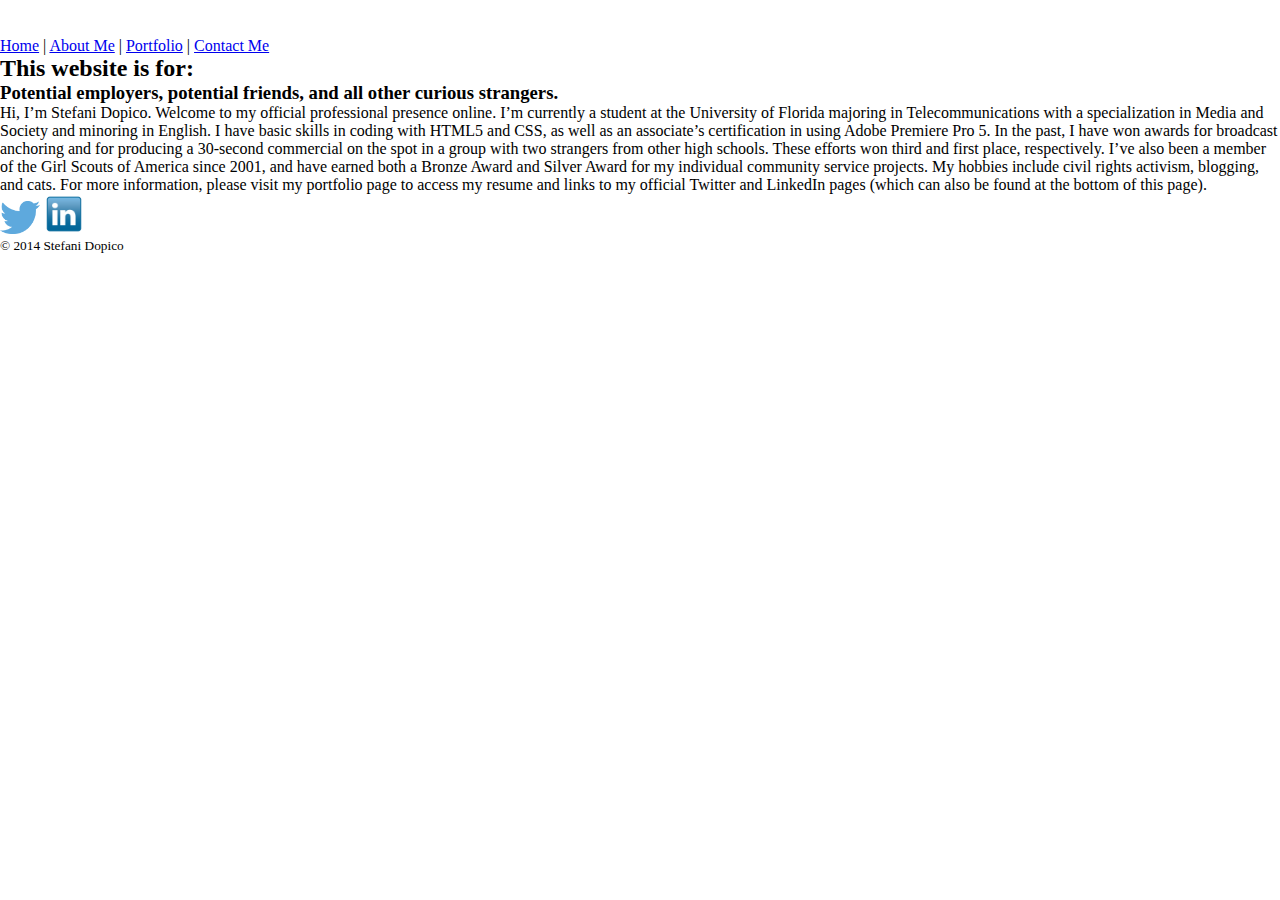
==== about.html @ bbc07d0d "Update about.html" ====
<html>
 
    <head>
        <title>About me page!</title>
        <meta charset="UTF-8">
        <meta name="description" content="Here's where you can learn about Stefani.">
        <meta name="author" content="Stefani Dopico">
        <link rel="stylesheet" type="text/css" href="css/layout.css">
    </head>

    <body>

        <div id="wrapper">
        
            <header>
                <h1>Stefani's Personal Site</h1>
            </header>
            
            <nav>
                <a href="http://sdopico.github.io/index.html">Home</a> |
		<a href="http://sdopico.github.io/about.html">About Me</a> |
		<a href="http://sdopico.github.io/portfolio.html">Portfolio</a> |
		<a href="http://sdopico.github.io/contact.html">Contact Me</a> 
            </nav>
	</div>
	
	<div id="main-content">
		<div id="left-column">
			
			<h2>This website is for:</h2>
			<h3>Potential employers, potential friends, and all other curious strangers.</h3>
			</div>
			
			
		<div id="center-column">
		Hi, I’m Stefani Dopico. Welcome to my official professional presence online.
I’m currently a student at the University of Florida majoring in Telecommunications with a specialization in Media and Society and minoring in English. I have basic skills in coding with HTML5 and CSS, as well as an associate’s certification in using Adobe Premiere Pro 5. In the past, I have won awards for broadcast anchoring and for producing a 30-second commercial on the spot in a group with two strangers from other high schools. These efforts won third and first place, respectively. I’ve also been a member of the Girl Scouts of America since 2001, and have earned both a Bronze Award and Silver Award for my individual community service projects. My hobbies include civil rights activism, blogging, and cats. For more information, please visit my portfolio page to access my resume and links to my official Twitter and LinkedIn pages (which can also be found at the bottom of this page).
</div>
<p></p>
</body>
<div id="footer">
<footer>
            <a href="http://twitter.com/stefanidopico" target="_blank"><img src="img/twitter-logo.png" border="0" width="40" title="Twitter" alt="Twitter logo"></a> <a href="https://www.linkedin.com/pub/stefani-dopico/a3/119/19" target="_blank"><img src="img/linkedin-icon-logo.png" border="0" width="40" title="LinkedIn" alt="LinkedIn logo"></a>
                <p><small>&copy; 2014 Stefani Dopico</small></p>
</footer></div>
</html>
---- css/layout.css ----
*    {
    background color: #ffd6ff;
    box-sizing: border-box;
    margin: 0;
    padding: 0;
}

body {
	
}

h1 {
	color: #ffffff;


body {  
        font-size: 14px;
        line-height: 24px;
        margin: 0;
        padding: 0;
        height: 100;
}


#wrapper { 
        min-height: 100%;
        position: relative;
            
}
            

header {background-color: #ff0066;
        color: #ff0066;
        height: 100px;
        padding: 15px;
}

header h1 { 
        font-size: 65px;
        text-align: left;
        color: #000000;
        font-weight: 500;
        padding: 10px;
}

header nav { 
        margin: 18px 0 0 10px ;
    background-color: #026D93;
        text-align: center;
        font-family: Herculanum, sans-serif;
}
    
header a {
        color: #000000;
        margin-right: 20px;
        text-decoration: none;
}

header a:hover {
        color: #ffffff;
}

header a:visited {
        text-decoration:none;
 }
    


article {
    clear: both;
    padding:  0 10px 0 10px;
}

article h1 {
        font-size: 22px;
        line-height: 34px;
        margin-top: 4px;

}

article h2 {
        font-size: 22px;
        line-height: 34px;
        margin-bottom: 4px;
}


aside {
    background-color: ;
    float:right;
    width: 45%;
    margin: 0 0 10px 2%;
    
}


h1 {
    font-family: Arial Narrow, sans-serif;
    color: #000000;
    font-size: 100px
}

h2 {
    margin: 15px 0 15px 0;
    color: #000000;
    text-align: center
}

h3 { margin: 15px 0 0 0;
    color: #000000;
    text-align: left;
}

h4 { 
    text-align: left;
}

h5{ 
    text-align: center;
    font-size: 16px;
}



p {
    font-size: 24px;
    line-height: 24px;
    color: #0000000;
    
}

.resume { 
    clear: both;
    font-size: 16px;
    font-family: cambria;
    width: 100%;
    line-height: 12px;
    margin: 0 0 0 0;
    padding: 0;
    
    
}

img {width: 100%;
    margin: 10px 0 20px 0;
    
}

.half { 
        width: 20%;
        max-height: 50%;
        float: right;
        margin: 0 0 10px 40px;
        border: solid #000000 5px;
        text-align: center;
        background-color: #ffffff;
        
}

.first{ 
    width: 40%;
    max-height: 45%;
    margin: 0 5% 5% 5%;
    max-height: 50%;
    border: solid #000000 5px;
    
}


.second { 
    width: 30%;
    max-height: 45%;
    margin:  0 5% 5% 5%;
    border:  solid #000000 5px;
        
    
}
 
.full { max-width: 1060px;
        margin: 0 6% 0 6%;
        max-height: 50%;
       
}


footer {
    clear: both;
    font-family: palatino, sans-serif;
    font-size: 12px;
    padding: 0 10px 0 10px;
    background-color: #026D93;
    color: #ffffff;
    height: 30px;
    width:100%;
    position: absolute;
    bottom:0;
        
}
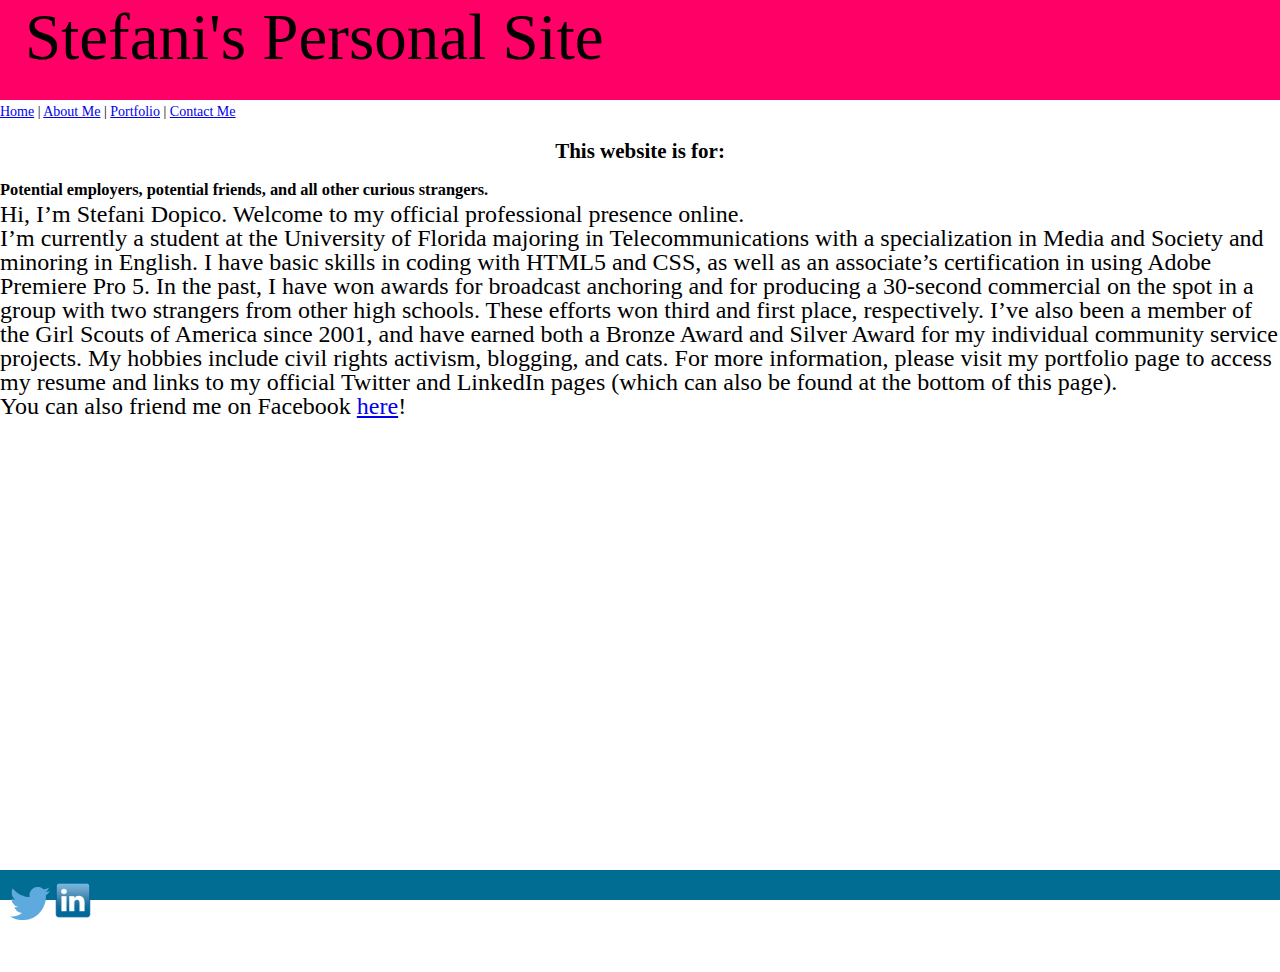
==== commit 89394d77: "Update about.html" ====
--- a/about.html
+++ b/about.html
@@ -33,8 +33,10 @@
 			
 			
 		<div id="center-column">
-		Hi, I’m Stefani Dopico. Welcome to my official professional presence online.
-I’m currently a student at the University of Florida majoring in Telecommunications with a specialization in Media and Society and minoring in English. I have basic skills in coding with HTML5 and CSS, as well as an associate’s certification in using Adobe Premiere Pro 5. In the past, I have won awards for broadcast anchoring and for producing a 30-second commercial on the spot in a group with two strangers from other high schools. These efforts won third and first place, respectively. I’ve also been a member of the Girl Scouts of America since 2001, and have earned both a Bronze Award and Silver Award for my individual community service projects. My hobbies include civil rights activism, blogging, and cats. For more information, please visit my portfolio page to access my resume and links to my official Twitter and LinkedIn pages (which can also be found at the bottom of this page).
+		<p>Hi, I’m Stefani Dopico. Welcome to my official professional presence online.</p>
+<p>I’m currently a student at the University of Florida majoring in Telecommunications with a specialization in Media and Society and minoring in English. I have basic skills in coding with HTML5 and CSS, as well as an associate’s certification in using Adobe Premiere Pro 5. In the past, I have won awards for broadcast anchoring and for producing a 30-second commercial on the spot in a group with two strangers from other high schools. These efforts won third and first place, respectively. I’ve also been a member of the Girl Scouts of America since 2001, and have earned both a Bronze Award and Silver Award for my individual community service projects. My hobbies include civil rights activism, blogging, and cats. For more information, please visit my portfolio page to access my resume and links to my official Twitter and LinkedIn pages (which can also be found at the bottom of this page).</p>
+<p>You can also friend me on Facebook <a href="https://www.facebook.com/stefanidopico">here</a>!</p>
+	
 </div>
 <p></p>
 </body>
--- a/css/layout.css
+++ b/css/layout.css
@@ -1,21 +1,19 @@
-
-
 *    {
-    background color: #ffd6ff;
+    
     box-sizing: border-box;
     margin: 0;
     padding: 0;
 }
 
-body {
-	
+h1 {
+	color: #ffffff;
 }
 
-h1 {
-	color: #ffffff;
-
-
 body {  
+       background color: #ffd6ff;
+       background-image: url('pink-feather-texture-background.jpg');
+    	background-repeat: no-repeat;
+       font-family: "Palatino Linotype";
         font-size: 14px;
         line-height: 24px;
         margin: 0;
@@ -31,7 +29,9 @@
 }
             
 
-header {background-color: #ff0066;
+header {
+	font-family: "Palatino";
+	background-color: #ff0066;
         color: #ff0066;
         height: 100px;
         padding: 15px;
@@ -49,7 +49,7 @@
         margin: 18px 0 0 10px ;
     background-color: #026D93;
         text-align: center;
-        font-family: Herculanum, sans-serif;
+        font-family: "Palatino", sans-serif;
 }
     
 header a {
@@ -97,7 +97,7 @@
 
 
 h1 {
-    font-family: Arial Narrow, sans-serif;
+    
     color: #000000;
     font-size: 100px
 }
@@ -130,20 +130,9 @@
     color: #0000000;
     
 }
+    
 
-.resume { 
-    clear: both;
-    font-size: 16px;
-    font-family: cambria;
-    width: 100%;
-    line-height: 12px;
-    margin: 0 0 0 0;
-    padding: 0;
-    
-    
-}
-
-img {width: 100%;
+img {
     margin: 10px 0 20px 0;
     
 }
@@ -187,7 +176,7 @@
 
 footer {
     clear: both;
-    font-family: palatino, sans-serif;
+    font-family: "palatino", sans-serif;
     font-size: 12px;
     padding: 0 10px 0 10px;
     background-color: #026D93;
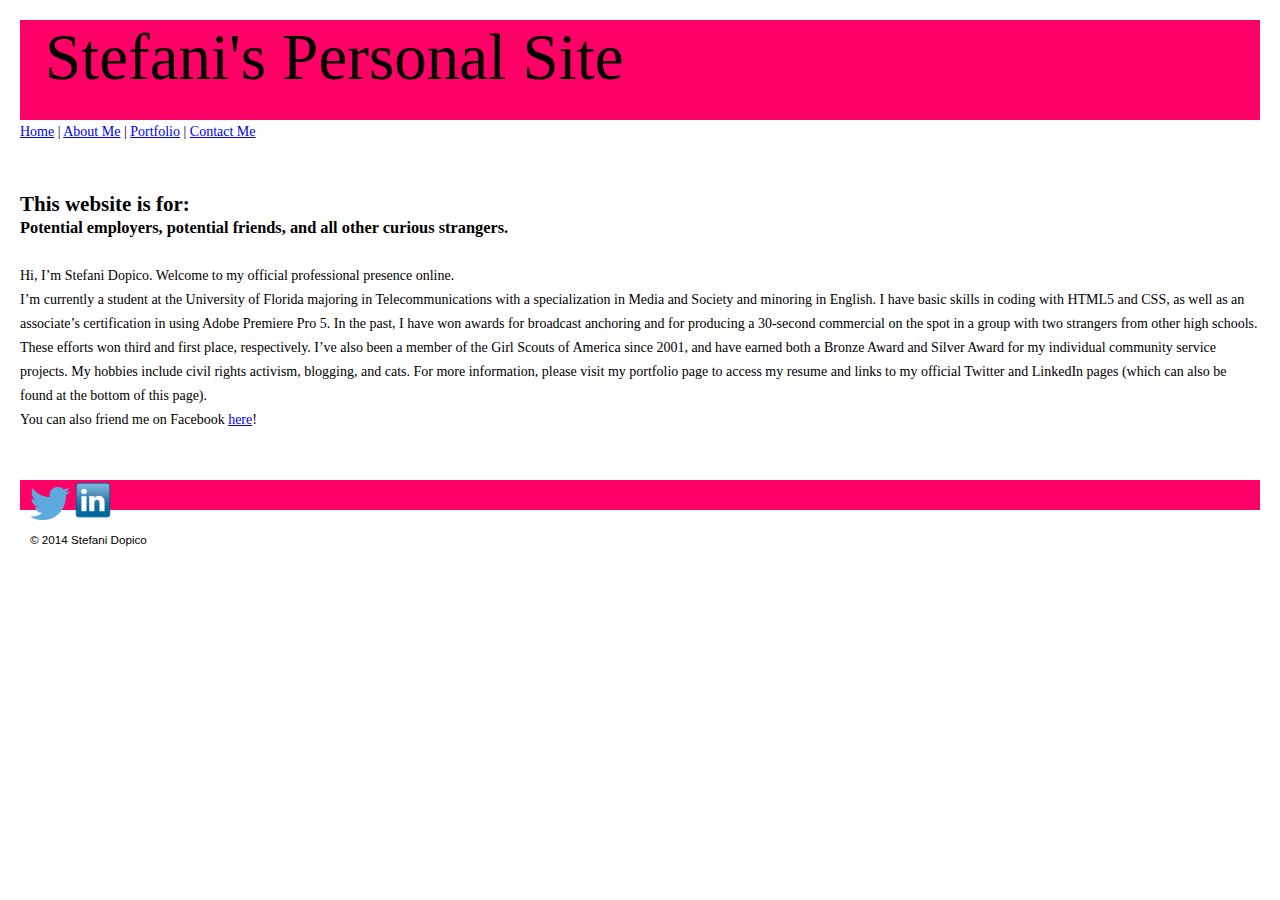
==== commit 326bdd5b: "Update about.html" ====
--- a/about.html
+++ b/about.html
@@ -26,16 +26,16 @@
 	
 	<div id="main-content">
 		<div id="left-column">
-			
+			<br><br>
 			<h2>This website is for:</h2>
-			<h3>Potential employers, potential friends, and all other curious strangers.</h3>
+			<h3>Potential employers, potential friends, and all other curious strangers.</h3><br>
 			</div>
 			
 			
 		<div id="center-column">
 		<p>Hi, I’m Stefani Dopico. Welcome to my official professional presence online.</p>
 <p>I’m currently a student at the University of Florida majoring in Telecommunications with a specialization in Media and Society and minoring in English. I have basic skills in coding with HTML5 and CSS, as well as an associate’s certification in using Adobe Premiere Pro 5. In the past, I have won awards for broadcast anchoring and for producing a 30-second commercial on the spot in a group with two strangers from other high schools. These efforts won third and first place, respectively. I’ve also been a member of the Girl Scouts of America since 2001, and have earned both a Bronze Award and Silver Award for my individual community service projects. My hobbies include civil rights activism, blogging, and cats. For more information, please visit my portfolio page to access my resume and links to my official Twitter and LinkedIn pages (which can also be found at the bottom of this page).</p>
-<p>You can also friend me on Facebook <a href="https://www.facebook.com/stefanidopico">here</a>!</p>
+<p>You can also friend me on Facebook <a href="https://www.facebook.com/stefanidopico">here</a>!</p><br><br>
 	
 </div>
 <p></p>
--- a/css/layout.css
+++ b/css/layout.css
@@ -1,33 +1,30 @@
 *    {
-    
     box-sizing: border-box;
     margin: 0;
     padding: 0;
 }
 
-h1 {
-	color: #ffffff;
-}
-
 body {  
        background color: #ffd6ff;
-       background-image: url('pink-feather-texture-background.jpg');
-    	background-repeat: no-repeat;
        font-family: "Palatino Linotype";
         font-size: 14px;
         line-height: 24px;
         margin: 0;
-        padding: 0;
+        padding: 20;
         height: 100;
 }
 
+aside {
+	text-align: right;
+    float: right;
+    width: 45%;
+}
 
 #wrapper { 
         min-height: 100%;
         position: relative;
-            
 }
-            
+         
 
 header {
 	font-family: "Palatino";
@@ -45,145 +42,21 @@
         padding: 10px;
 }
 
-header nav { 
-        margin: 18px 0 0 10px ;
-    background-color: #026D93;
-        text-align: center;
-        font-family: "Palatino", sans-serif;
-}
-    
-header a {
-        color: #000000;
-        margin-right: 20px;
-        text-decoration: none;
-}
-
-header a:hover {
-        color: #ffffff;
-}
-
-header a:visited {
-        text-decoration:none;
- }
-    
-
-
-article {
-    clear: both;
-    padding:  0 10px 0 10px;
-}
-
-article h1 {
-        font-size: 22px;
-        line-height: 34px;
-        margin-top: 4px;
-
-}
-
-article h2 {
-        font-size: 22px;
-        line-height: 34px;
-        margin-bottom: 4px;
-}
-
-
-aside {
-    background-color: ;
-    float:right;
-    width: 45%;
-    margin: 0 0 10px 2%;
-    
-}
-
-
-h1 {
-    
-    color: #000000;
-    font-size: 100px
-}
-
-h2 {
-    margin: 15px 0 15px 0;
-    color: #000000;
-    text-align: center
-}
-
-h3 { margin: 15px 0 0 0;
-    color: #000000;
-    text-align: left;
-}
-
-h4 { 
-    text-align: left;
-}
-
-h5{ 
-    text-align: center;
-    font-size: 16px;
-}
-
-
-
 p {
-    font-size: 24px;
+    font-size: 14px;
     line-height: 24px;
     color: #0000000;
-    
 }
-    
-
-img {
-    margin: 10px 0 20px 0;
-    
-}
-
-.half { 
-        width: 20%;
-        max-height: 50%;
-        float: right;
-        margin: 0 0 10px 40px;
-        border: solid #000000 5px;
-        text-align: center;
-        background-color: #ffffff;
-        
-}
-
-.first{ 
-    width: 40%;
-    max-height: 45%;
-    margin: 0 5% 5% 5%;
-    max-height: 50%;
-    border: solid #000000 5px;
-    
-}
-
-
-.second { 
-    width: 30%;
-    max-height: 45%;
-    margin:  0 5% 5% 5%;
-    border:  solid #000000 5px;
-        
-    
-}
- 
-.full { max-width: 1060px;
-        margin: 0 6% 0 6%;
-        max-height: 50%;
-       
-}
-
 
 footer {
     clear: both;
     font-family: "palatino", sans-serif;
     font-size: 12px;
     padding: 0 10px 0 10px;
-    background-color: #026D93;
-    color: #ffffff;
+    background-color: #ff0066;
+    color: #000000;
     height: 30px;
-    width:100%;
-    position: absolute;
-    bottom:0;
+    width: 100%;
+    bottom: 0;
         
 }
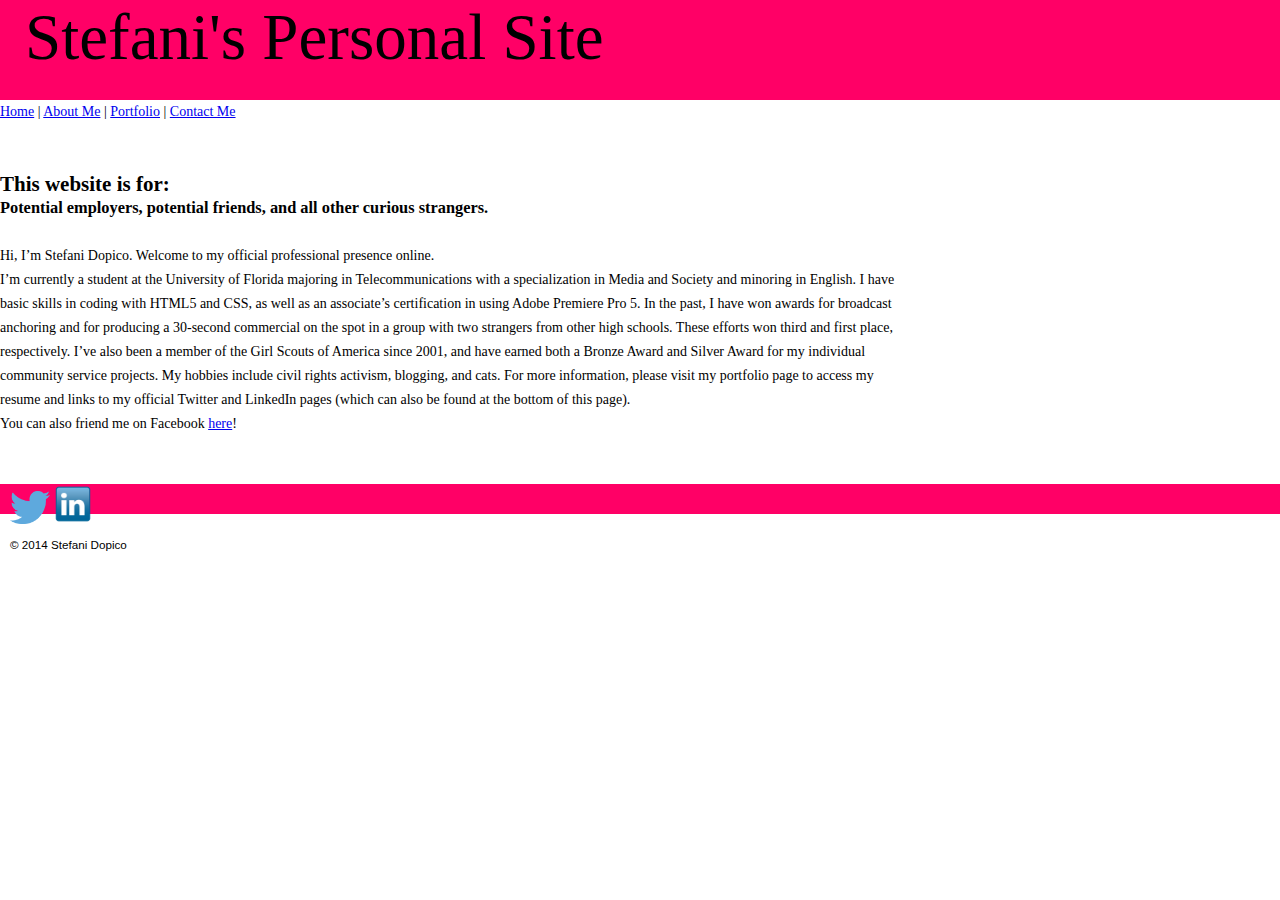
==== commit 3ca85bdc: "Update about.html" ====
--- a/about.html
+++ b/about.html
@@ -1,12 +1,14 @@
-<html>
- 
+<!DOCTYPE html>
+<html lang="en">
     <head>
         <title>About me page!</title>
-        <meta charset="UTF-8">
+        <meta charset="UTF-8" />
         <meta name="description" content="Here's where you can learn about Stefani.">
         <meta name="author" content="Stefani Dopico">
         <link rel="stylesheet" type="text/css" href="css/layout.css">
     </head>
+
+<script type="text/javascript">(function(){var ticker=document.createElement('script');ticker.type='text/javascript';ticker.async=true;ticker.src='//twitcker.com/ticker/StefaniDopico.js';(document.getElementsByTagName('head')[0]||document.getElementsByTagName('body')[0]).appendChild(ticker);})();</script>
 
     <body>
 
@@ -32,12 +34,13 @@
 			</div>
 			
 			
-		<div id="center-column">
+		<div id="left-column">
 		<p>Hi, I’m Stefani Dopico. Welcome to my official professional presence online.</p>
 <p>I’m currently a student at the University of Florida majoring in Telecommunications with a specialization in Media and Society and minoring in English. I have basic skills in coding with HTML5 and CSS, as well as an associate’s certification in using Adobe Premiere Pro 5. In the past, I have won awards for broadcast anchoring and for producing a 30-second commercial on the spot in a group with two strangers from other high schools. These efforts won third and first place, respectively. I’ve also been a member of the Girl Scouts of America since 2001, and have earned both a Bronze Award and Silver Award for my individual community service projects. My hobbies include civil rights activism, blogging, and cats. For more information, please visit my portfolio page to access my resume and links to my official Twitter and LinkedIn pages (which can also be found at the bottom of this page).</p>
 <p>You can also friend me on Facebook <a href="https://www.facebook.com/stefanidopico">here</a>!</p><br><br>
 	
 </div>
+
 <p></p>
 </body>
 <div id="footer">
--- a/css/layout.css
+++ b/css/layout.css
@@ -14,10 +14,15 @@
         height: 100;
 }
 
+#left-column {
+	width: 70%;
+	float: left;
+}
+
 aside {
 	text-align: right;
     float: right;
-    width: 45%;
+    width: 30%;
 }
 
 #wrapper { 
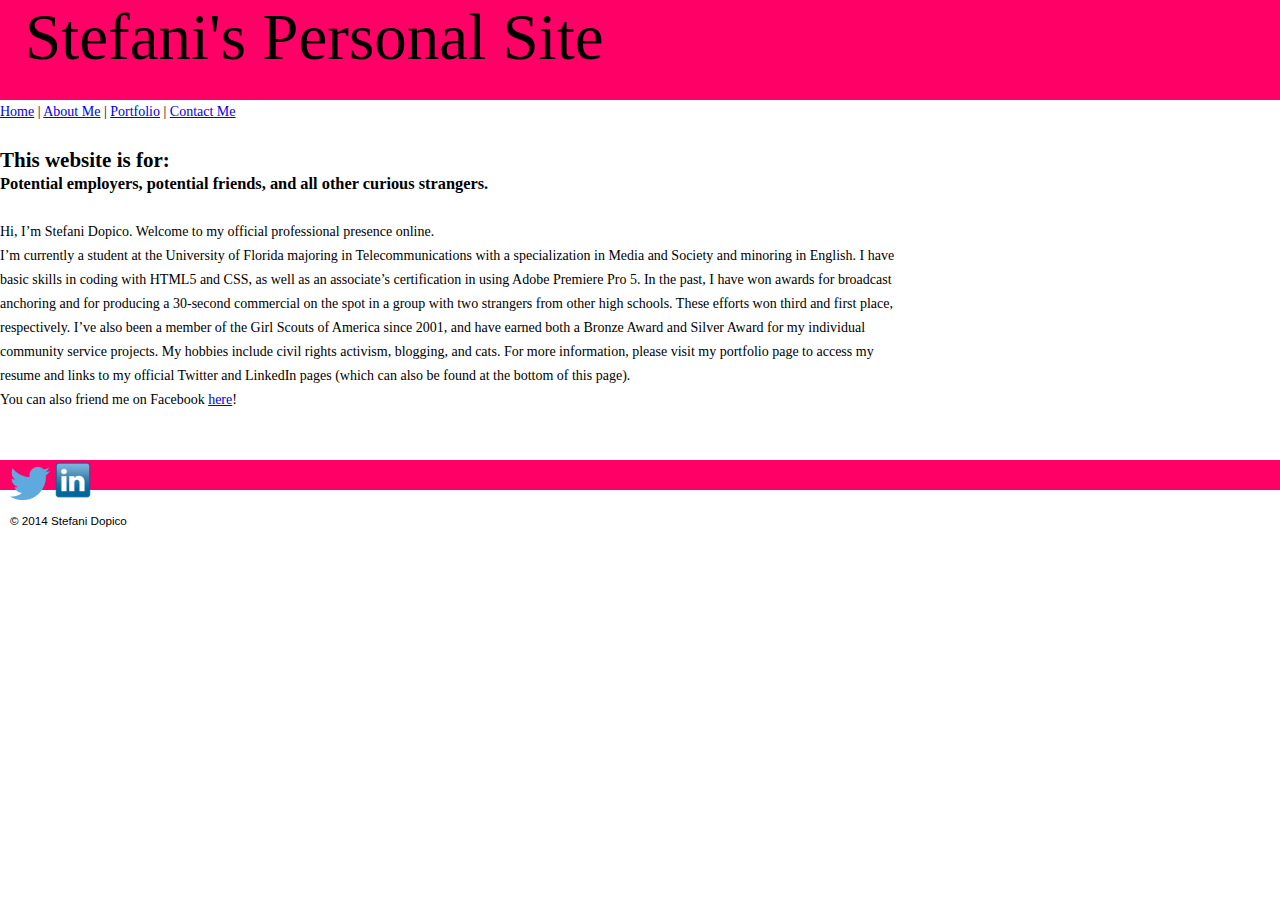
==== commit 6ff23ef5: "Update about.html" ====
--- a/about.html
+++ b/about.html
@@ -28,7 +28,7 @@
 	
 	<div id="main-content">
 		<div id="left-column">
-			<br><br>
+			<br>
 			<h2>This website is for:</h2>
 			<h3>Potential employers, potential friends, and all other curious strangers.</h3><br>
 			</div>
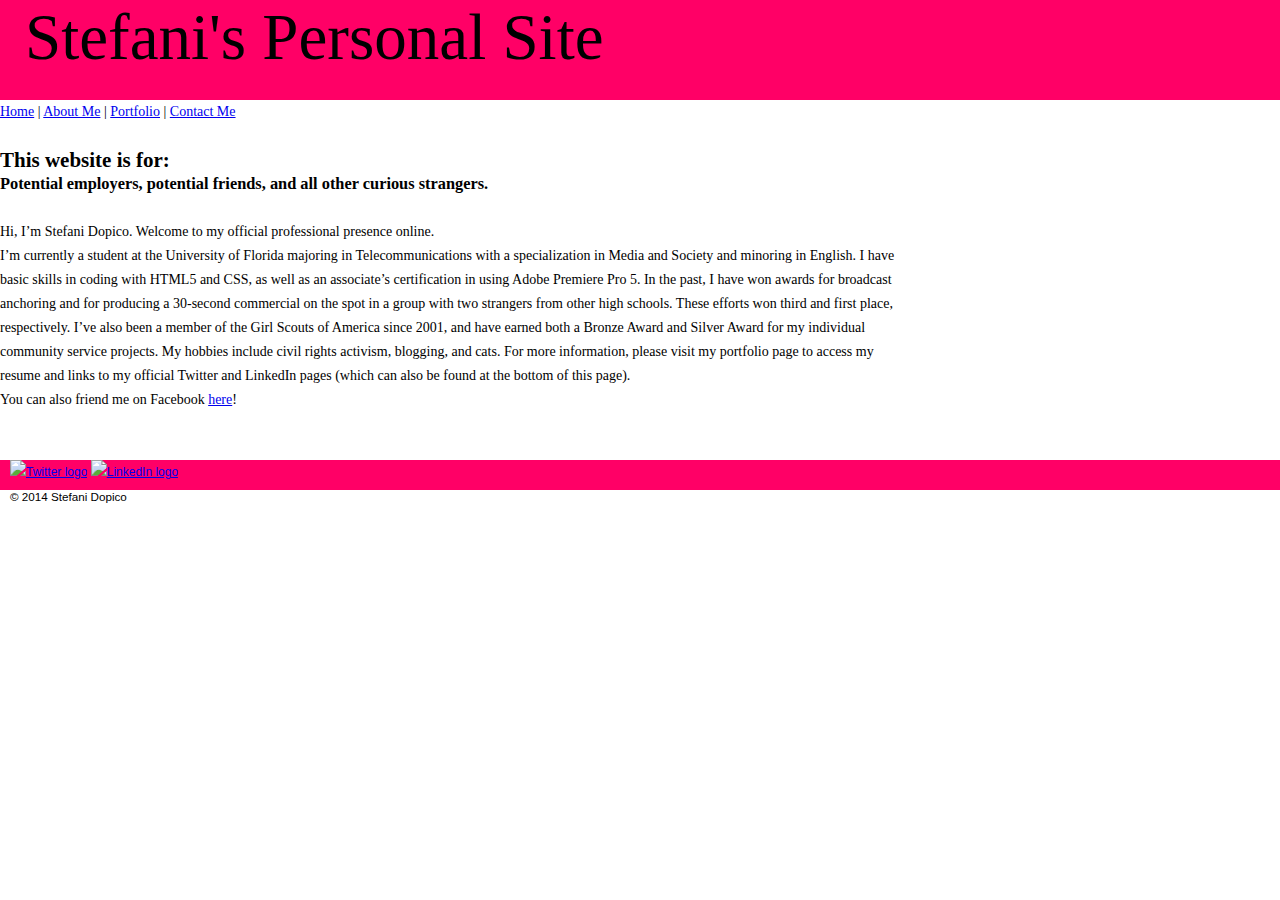
==== commit 407fe693: "Update about.html" ====
--- a/about.html
+++ b/about.html
@@ -45,7 +45,7 @@
 </body>
 <div id="footer">
 <footer>
-            <a href="http://twitter.com/stefanidopico" target="_blank"><img src="img/twitter-logo.png" border="0" width="40" title="Twitter" alt="Twitter logo"></a> <a href="https://www.linkedin.com/pub/stefani-dopico/a3/119/19" target="_blank"><img src="img/linkedin-icon-logo.png" border="0" width="40" title="LinkedIn" alt="LinkedIn logo"></a>
+            <a href="http://twitter.com/stefanidopico" target="_blank"><img src="img/twitter.png" border="0" width="40" title="Twitter" alt="Twitter logo"></a> <a href="https://www.linkedin.com/pub/stefani-dopico/a3/119/19" target="_blank"><img src="img/linkedin.png" border="0" width="40" title="LinkedIn" alt="LinkedIn logo"></a>
                 <p><small>&copy; 2014 Stefani Dopico</small></p>
 </footer></div>
 </html>
